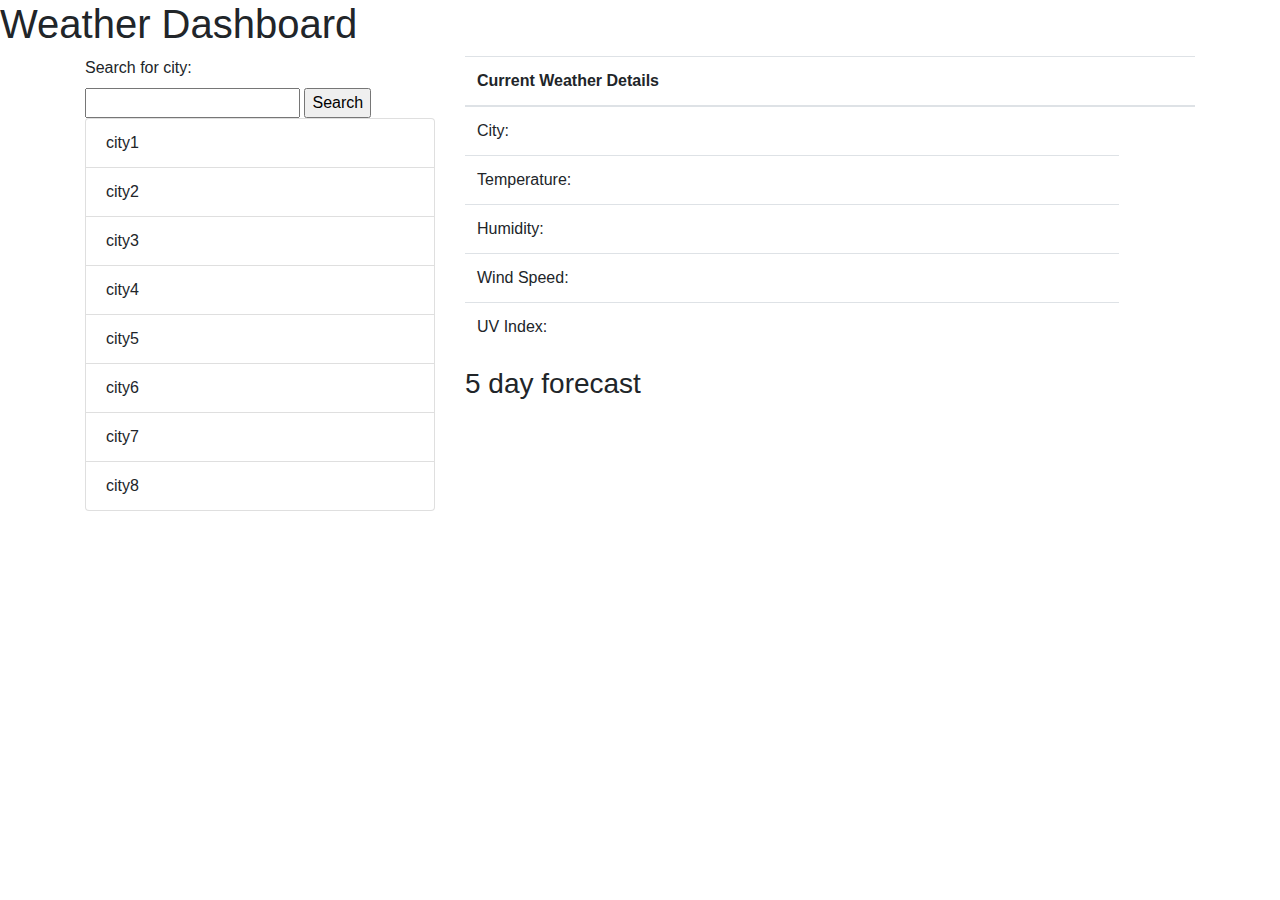
==== index.html @ e9f2640a "main city info populating in correct place, frame of 5 day done, started enteringinfo for 5 day" ====
<!DOCTYPE html>
<html lang="en">

<head>
    <meta charset="UTF-8">
    <meta name="viewport" content="width=device-width, initial-scale=1.0">
    <title>Weather Dashboard</title>
    <link rel="stylesheet" href="https://stackpath.bootstrapcdn.com/bootstrap/4.5.2/css/bootstrap.min.css"
        integrity="sha384-JcKb8q3iqJ61gNV9KGb8thSsNjpSL0n8PARn9HuZOnIxN0hoP+VmmDGMN5t9UJ0Z" crossorigin="anonymous">
    <link rel="stylesheet" type="text/css" href="assets/style.css">



</head>

<body>
    <header class="header">
        <h1> Weather Dashboard </h1>
    </header>
    <div class="container">
        <div class="row">
            <div class="col-md-4">
                <form id="city-form">
                    <label for="city-input">Search for city:</label> <br>
                    <input type="text" id="city-input">
                    <input id="add-city" type="submit" value="Search">
                </form>
                <ul class="list-group">
                    <li class="list-group-item">city1</li>
                    <li class="list-group-item">city2</li>
                    <li class="list-group-item">city3</li>
                    <li class="list-group-item">city4</li>
                    <li class="list-group-item">city5</li>
                    <li class="list-group-item">city6</li>
                    <li class="list-group-item">city7</li>
                    <li class="list-group-item">city8</li>
                </ul>

            </div>

            <div class="col-md-8">
                <div class="searchedCity">
                    <table class="table">
                        <thead>
                            <tr>
                                <!-- The scope attribute specifies that this is a header for a column -->
                                <th scope="col">Current Weather Details</th>
                                <th scope="col"></th>
                            </tr>
                        </thead>
                        <tbody>
                            <!-- Space for searched cities to appear in additional row-->
                            <tr>
                                <td class="cityNameD">City: </td>
                            </tr>
                            <tr>
                                <td class="tempD">Temperature: </td>
                            </tr>
                            <tr>
                                <td class="humidityD">Humidity: </td>
                            </tr>
                            <tr>
                                <td class="windD">Wind Speed: </td>
                            </tr>
                            <tr>
                                <td class="uvIndexD">UV Index: </td>
                            </tr>
                        </tbody>
                    </table>
                </div>
                <div class="fiveDay">
                    <h3>5 day forecast</h3>
                    <div class="flex-container">
                        <div class="day1"></div>
                        <div class="day2"></div>
                        <div class="day3"></div>
                        <div class="day4"></div>
                        <div class="day5"></div>
                    </div>

                </div>
            </div>
        </div>
    </div>

    <!--Link to the weather API information-->
    <script src="https://cdnjs.cloudflare.com/ajax/libs/jquery/3.2.1/jquery.min.js"></script>
    <script type="text/javascript">
        // This is our API key: MK- entered my API key from website
        var APIKey = "68498a4d04f4da5284313a372d17c548";

        // Added the URL and put in Austin as the city to test: 
        var queryURL = "https://api.openweathermap.org/data/2.5/weather?q=Austin,Texas&appid=" + APIKey;

        // Here we run our AJAX call to the OpenWeatherMap API
        $.ajax({
            url: queryURL,
            method: "GET"
        })
            // We store all of the retrieved data inside of an object called "response"
            .then(function (response) {

                // Log the queryURL
                console.log(queryURL);

                // Log the resulting object
                console.log(response);

                // Transfer content to HTML
                $(".cityNameD").html("City: " + response.name);
                $(".tempD").text("Temperature: " + response.main.temp);
                $(".humidityD").text("Humidity: " + response.main.humidity);
                $(".windspeedD").text("Wind Speed: " + response.wind.speed);
                // check the uv index response - couldnt find in example.
                // $(".uvindex").text("UV Index: " + response.main.uvindex);

                // Log the data in the console as well
                console.log("City: " + response.name);
                console.log("Temperature: " + response.main.temp);
                console.log("Humidity: " + response.main.humidity);
                console.log("Wind Speed: " + response.wind.speed);
                // console.log("UV Index: " + response.);
            });







    </script>
    <!--5 day forecast link:-->

    <script type="text/javascript">
        // This is our API key: MK- entered my API key from website
        var APIKey2 = "f0dbb3c5fa5e864ea61852d64b0137d6";

        // Added the URL and put in Austin as the city to test: 
        var queryURL = "https://api.openweathermap.org/data/2.5/forecast?q=Austin,Texas&appid=" + APIKey2;

        // Here we run our AJAX call to the OpenWeatherMap API
        $.ajax({
            url: queryURL,
            method: "GET"
        })
            // We store all of the retrieved data inside of an object called "response"
            .then(function (response) {

                // Log the queryURL
                console.log(queryURL);

                // Log the resulting object
                console.log(response);

                // Transfer content to HTML
                $(".cityNameD").html("City: " + response.name);
                $(".tempD").text("Temperature: " + response.main.temp);
                $(".humidityD").text("Humidity: " + response.main.humidity);
                $(".windspeedD").text("Wind Speed: " + response.wind.speed);
                // check the uv index response - couldnt find in example.
                // $(".uvindex").text("UV Index: " + response.main.uvindex);

                // Log the data in the console as well
                console.log("City: " + response.name);
                console.log("Temperature: " + response.main.temp);
                console.log("Humidity: " + response.main.humidity);
                console.log("Wind Speed: " + response.wind.speed);
                // console.log("UV Index: " + response.);
            });
    </script>

    <script src="assets/script.js"></script>
</body>

</html>
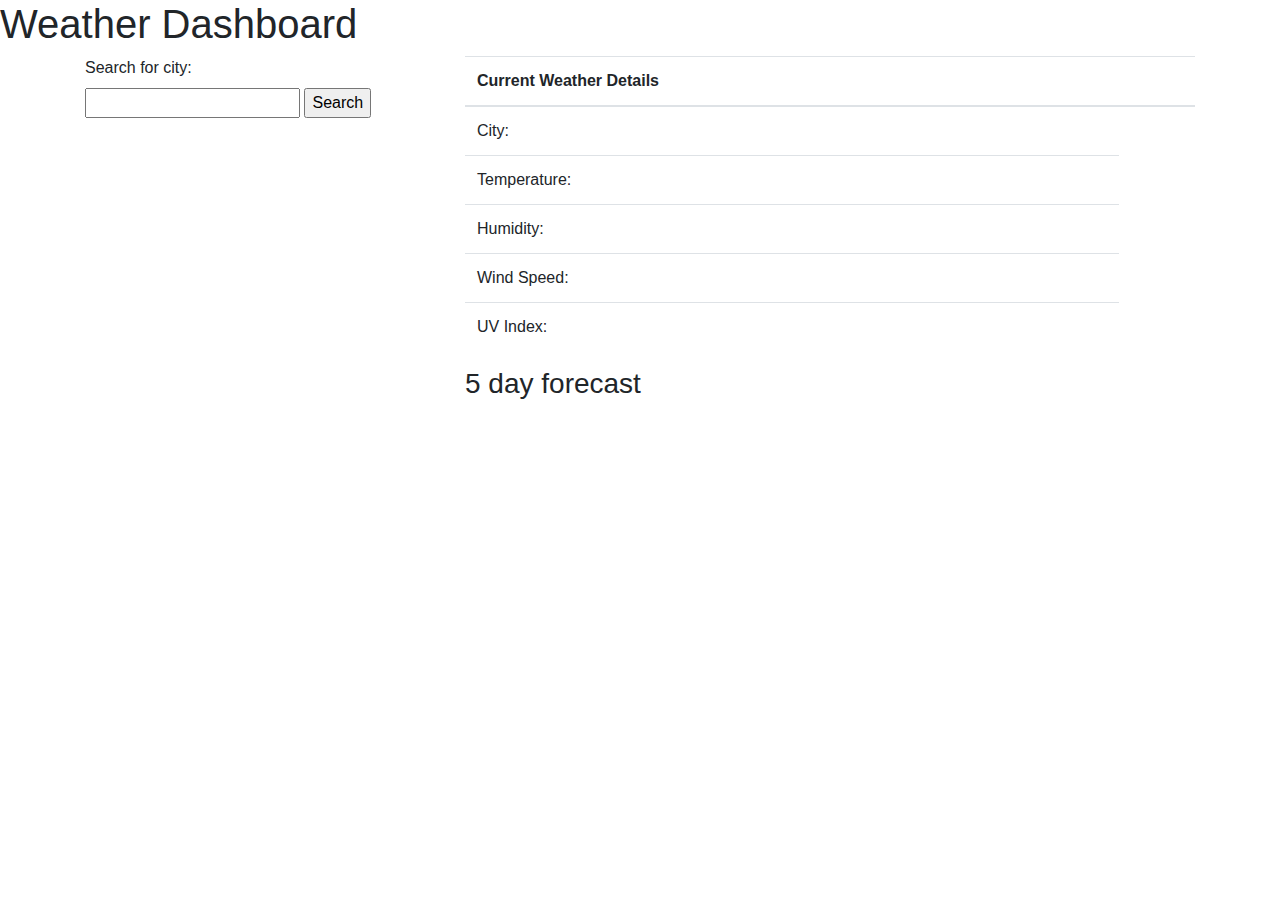
==== commit 1bf65a28: "have everything over to the JS, now need to add UV index and unix timestamp conversion." ====
--- a/index.html
+++ b/index.html
@@ -26,14 +26,7 @@
                     <input id="add-city" type="submit" value="Search">
                 </form>
                 <ul class="list-group">
-                    <li class="list-group-item">city1</li>
-                    <li class="list-group-item">city2</li>
-                    <li class="list-group-item">city3</li>
-                    <li class="list-group-item">city4</li>
-                    <li class="list-group-item">city5</li>
-                    <li class="list-group-item">city6</li>
-                    <li class="list-group-item">city7</li>
-                    <li class="list-group-item">city8</li>
+
                 </ul>
 
             </div>
@@ -71,7 +64,12 @@
                 <div class="fiveDay">
                     <h3>5 day forecast</h3>
                     <div class="flex-container">
-                        <div class="day1"></div>
+                        <div class="day1">
+                            <p class="dt"></p><br>
+                            <p class="icon"></p><br>
+                            <p class="temp5"></p><br>
+                            <p class="humidity5"></p><br>
+                        </div>
                         <div class="day2"></div>
                         <div class="day3"></div>
                         <div class="day4"></div>
@@ -83,92 +81,16 @@
         </div>
     </div>
 
-    <!--Link to the weather API information-->
-    <script src="https://cdnjs.cloudflare.com/ajax/libs/jquery/3.2.1/jquery.min.js"></script>
-    <script type="text/javascript">
-        // This is our API key: MK- entered my API key from website
-        var APIKey = "68498a4d04f4da5284313a372d17c548";
 
-        // Added the URL and put in Austin as the city to test: 
-        var queryURL = "https://api.openweathermap.org/data/2.5/weather?q=Austin,Texas&appid=" + APIKey;
 
-        // Here we run our AJAX call to the OpenWeatherMap API
-        $.ajax({
-            url: queryURL,
-            method: "GET"
-        })
-            // We store all of the retrieved data inside of an object called "response"
-            .then(function (response) {
-
-                // Log the queryURL
-                console.log(queryURL);
-
-                // Log the resulting object
-                console.log(response);
-
-                // Transfer content to HTML
-                $(".cityNameD").html("City: " + response.name);
-                $(".tempD").text("Temperature: " + response.main.temp);
-                $(".humidityD").text("Humidity: " + response.main.humidity);
-                $(".windspeedD").text("Wind Speed: " + response.wind.speed);
-                // check the uv index response - couldnt find in example.
-                // $(".uvindex").text("UV Index: " + response.main.uvindex);
-
-                // Log the data in the console as well
-                console.log("City: " + response.name);
-                console.log("Temperature: " + response.main.temp);
-                console.log("Humidity: " + response.main.humidity);
-                console.log("Wind Speed: " + response.wind.speed);
-                // console.log("UV Index: " + response.);
-            });
+    
+    
 
 
 
 
-
-
-
-    </script>
-    <!--5 day forecast link:-->
-
-    <script type="text/javascript">
-        // This is our API key: MK- entered my API key from website
-        var APIKey2 = "f0dbb3c5fa5e864ea61852d64b0137d6";
-
-        // Added the URL and put in Austin as the city to test: 
-        var queryURL = "https://api.openweathermap.org/data/2.5/forecast?q=Austin,Texas&appid=" + APIKey2;
-
-        // Here we run our AJAX call to the OpenWeatherMap API
-        $.ajax({
-            url: queryURL,
-            method: "GET"
-        })
-            // We store all of the retrieved data inside of an object called "response"
-            .then(function (response) {
-
-                // Log the queryURL
-                console.log(queryURL);
-
-                // Log the resulting object
-                console.log(response);
-
-                // Transfer content to HTML
-                $(".cityNameD").html("City: " + response.name);
-                $(".tempD").text("Temperature: " + response.main.temp);
-                $(".humidityD").text("Humidity: " + response.main.humidity);
-                $(".windspeedD").text("Wind Speed: " + response.wind.speed);
-                // check the uv index response - couldnt find in example.
-                // $(".uvindex").text("UV Index: " + response.main.uvindex);
-
-                // Log the data in the console as well
-                console.log("City: " + response.name);
-                console.log("Temperature: " + response.main.temp);
-                console.log("Humidity: " + response.main.humidity);
-                console.log("Wind Speed: " + response.wind.speed);
-                // console.log("UV Index: " + response.);
-            });
-    </script>
-
+    <script src="https://cdnjs.cloudflare.com/ajax/libs/jquery/3.2.1/jquery.min.js"></script>
+   
     <script src="assets/script.js"></script>
 </body>
 
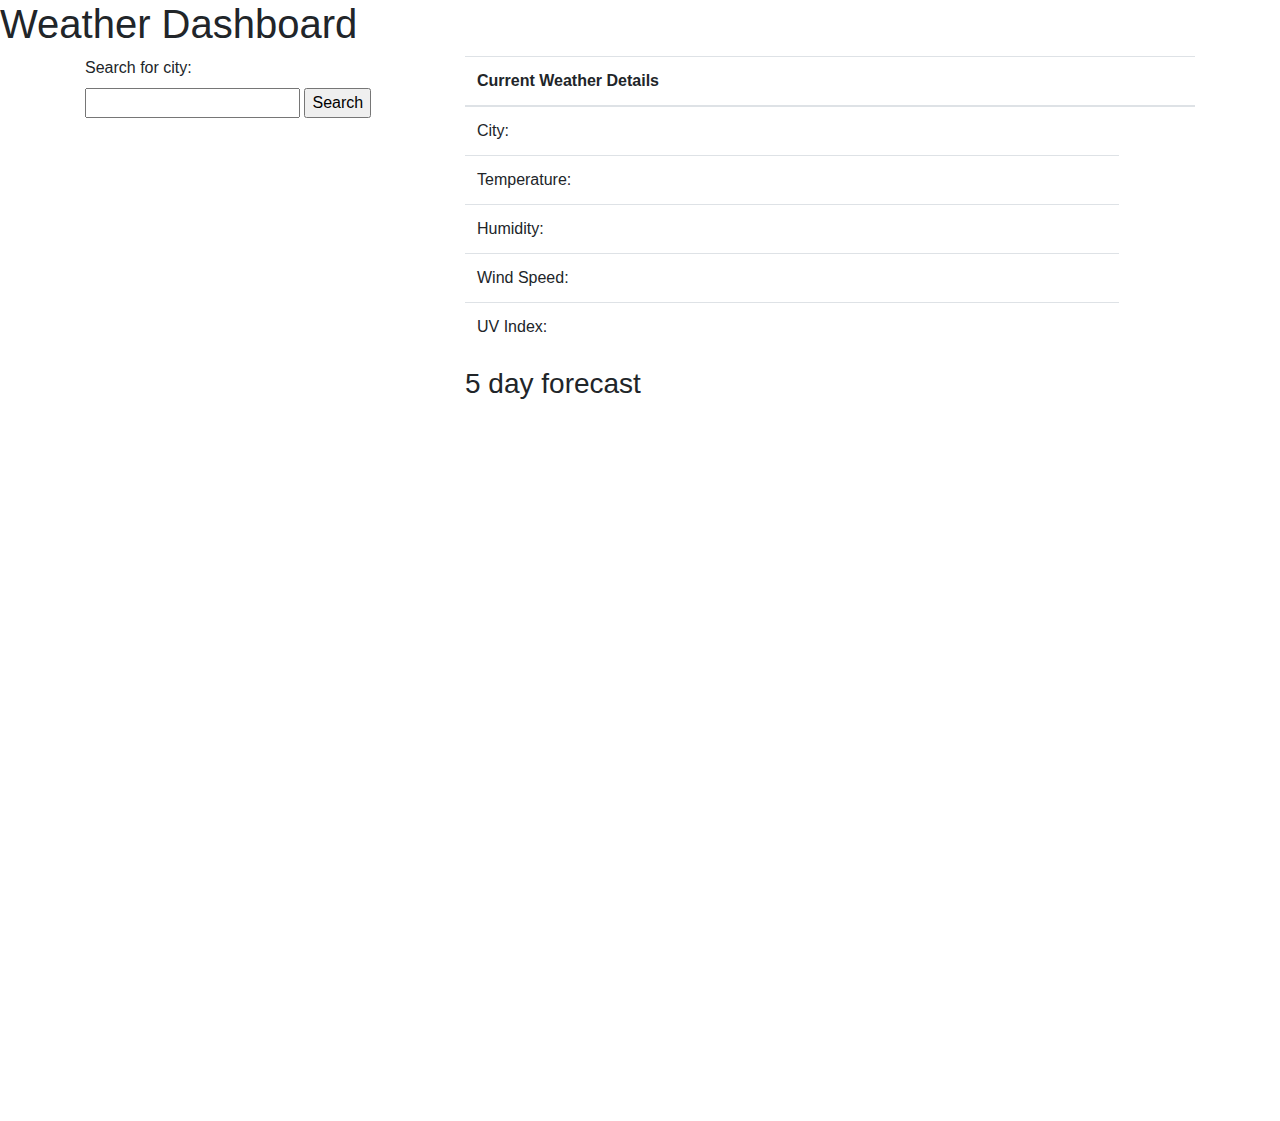
==== commit a87dc518: "finished formatting the other 4 days for 5 day forecost in HTML" ====
--- a/index.html
+++ b/index.html
@@ -7,6 +7,7 @@
     <title>Weather Dashboard</title>
     <link rel="stylesheet" href="https://stackpath.bootstrapcdn.com/bootstrap/4.5.2/css/bootstrap.min.css"
         integrity="sha384-JcKb8q3iqJ61gNV9KGb8thSsNjpSL0n8PARn9HuZOnIxN0hoP+VmmDGMN5t9UJ0Z" crossorigin="anonymous">
+
     <link rel="stylesheet" type="text/css" href="assets/style.css">
 
 
@@ -66,14 +67,34 @@
                     <div class="flex-container">
                         <div class="day1">
                             <p class="dt"></p><br>
-                            <p class="icon"></p><br>
+                            <img class="icon" src=""><br>
                             <p class="temp5"></p><br>
                             <p class="humidity5"></p><br>
                         </div>
-                        <div class="day2"></div>
-                        <div class="day3"></div>
-                        <div class="day4"></div>
-                        <div class="day5"></div>
+                        <div class="day2">
+                            <p class="dt"></p><br>
+                            <img class="icon" src=""><br>
+                            <p class="temp5"></p><br>
+                            <p class="humidity5"></p><br>
+                        </div>
+                        <div class="day3">
+                            <p class="dt"></p><br>
+                            <img class="icon" src=""><br>
+                            <p class="temp5"></p><br>
+                            <p class="humidity5"></p><br>
+                        </div>
+                        <div class="day4">
+                            <p class="dt"></p><br>
+                            <img class="icon" src=""><br>
+                            <p class="temp5"></p><br>
+                            <p class="humidity5"></p><br>
+                        </div>
+                        <div class="day5">
+                            <p class="dt"></p><br>
+                            <img class="icon" src=""><br>
+                            <p class="temp5"></p><br>
+                            <p class="humidity5"></p><br>
+                        </div>
                     </div>
 
                 </div>
@@ -83,14 +104,13 @@
 
 
 
-    
-    
 
 
 
 
+
+    
     <script src="https://cdnjs.cloudflare.com/ajax/libs/jquery/3.2.1/jquery.min.js"></script>
-   
     <script src="assets/script.js"></script>
 </body>
 
